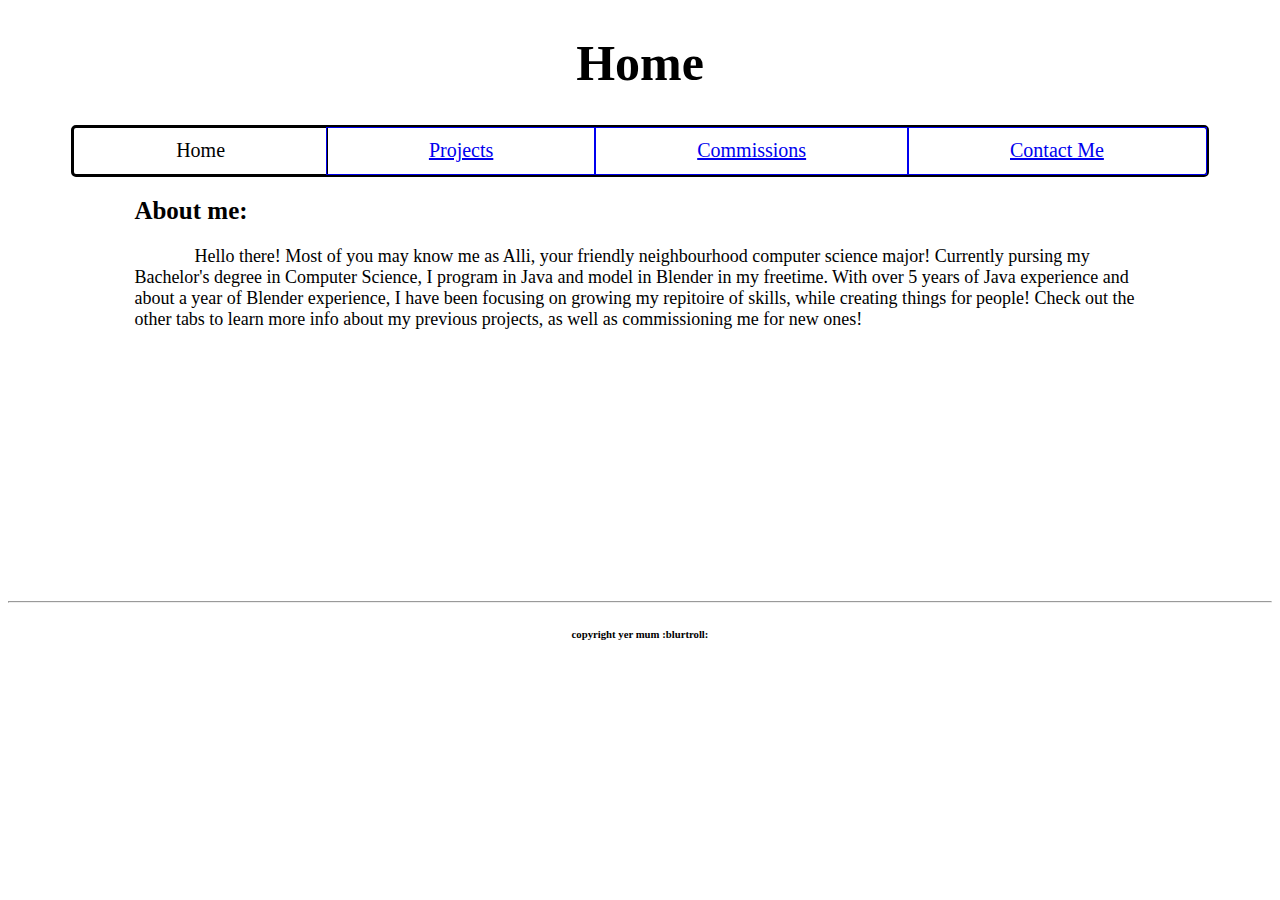
==== index.html @ b537ff71 "Update index.html" ====
<!-- index.html --> 
<!DOCTYPE html> 
<html> 
  <head>
    <title>Alli's Homepage</title>
    <meta name="viewport" content="width=device-width, initial-scale=1.0"></meta>
    <link rel="stylesheet" href="index.css">
  </head>
  <body>
    <h1>Home</h1>
    <div style="text-align:center;">
      <div class="menubar">
        <div class="menuitem">Home</div>
        <a href="projects.html" class="menuitem"><div>Projects</div></a>
        <a href="commissions.html" class="menuitem"><div>Commissions</div></a>
        <a href="contact.html" class="menuitem"><div>Contact Me</div></a>
      </div>
    </div>
    <div class="aboutme">
      <h2 style="font-size:25px;">
        About me:
      </h2>
      <p class="aboutmep">
        Hello there! Most of you may know me as Alli, your friendly neighbourhood computer science
        major! Currently pursing my Bachelor's degree in Computer Science, I program in Java and
        model in Blender in my freetime. With over 5 years of Java experience and about a year of Blender
        experience, I have been focusing on growing my repitoire of skills, while creating things for
        people! Check out the other tabs to learn more info about my previous projects, as well as
        commissioning me for new ones!
      </p>
    </div>
    <hr>
  </body>
  <footer>
    <h6>
      copyright yer mum :blurtroll:
    </h6>
  </footer>
</html>
---- index.css ----
h1 {
  text-align:center;
  font-size:50px;
}

.menuitem {
  outline: 1px solid;
  flex-grow: 100;
  font-size: 20px;
  padding:1%;
}

.menubar {
  margin-left:5%;
  margin-right:5%;
  border-style: solid;
  border-width: 3px;
  border-radius:5px;
  display: flex;
  flex-direction: row;
  align-items: space-around;
  align-content:space-around;
  flex-wrap: wrap;
}

.aboutme {
  margin-left:10%;
  margin-right:10%;
}

.aboutmep {
  font-size:18px;
  padding-bottom:25%;
  text-indent:45pt;
}

footer {
  text-align:center;
}
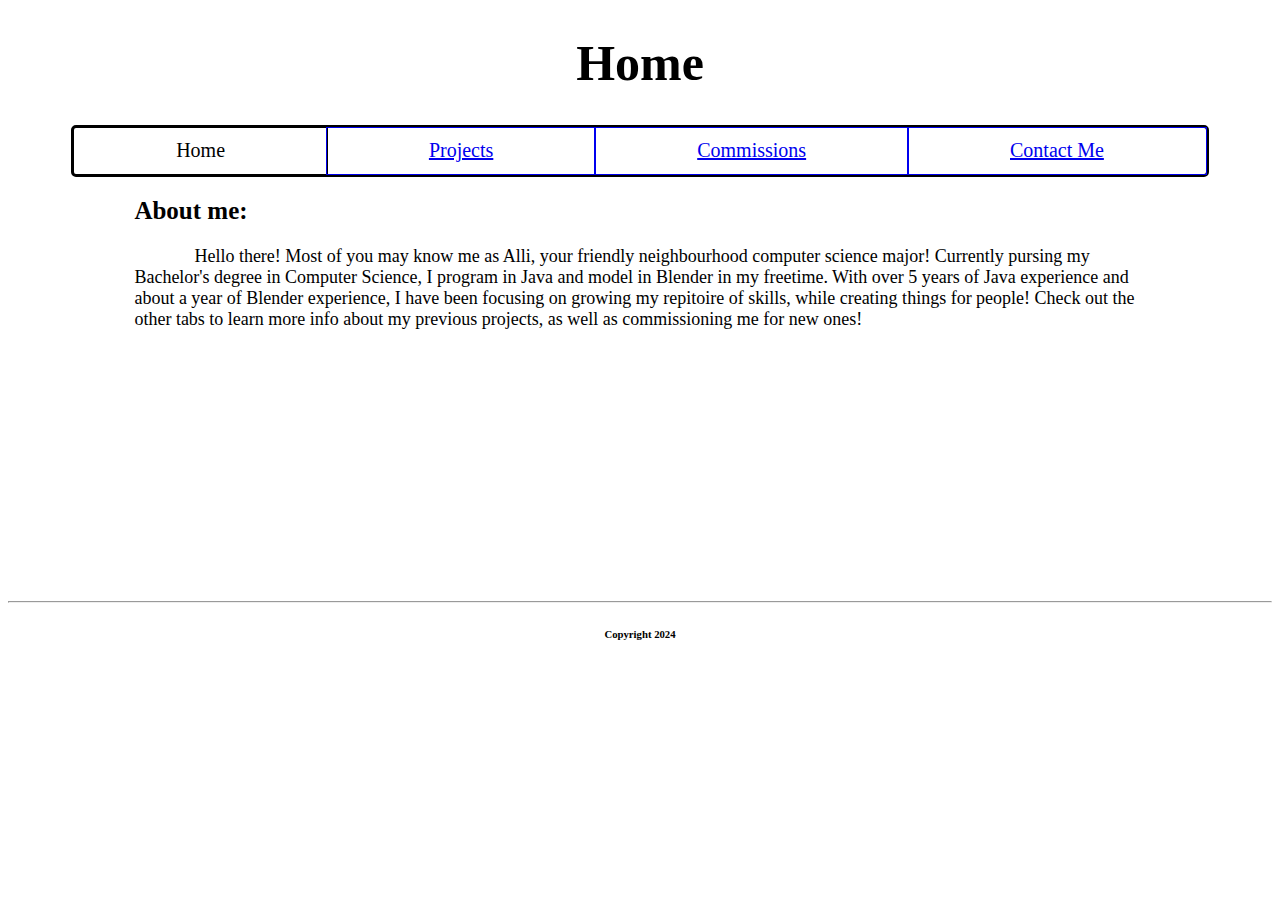
==== commit 21a7ed5b: "Update index.html" ====
--- a/index.html
+++ b/index.html
@@ -33,7 +33,7 @@
   </body>
   <footer>
     <h6>
-      copyright yer mum :blurtroll:
+      Copyright 2024
     </h6>
   </footer>
 </html>
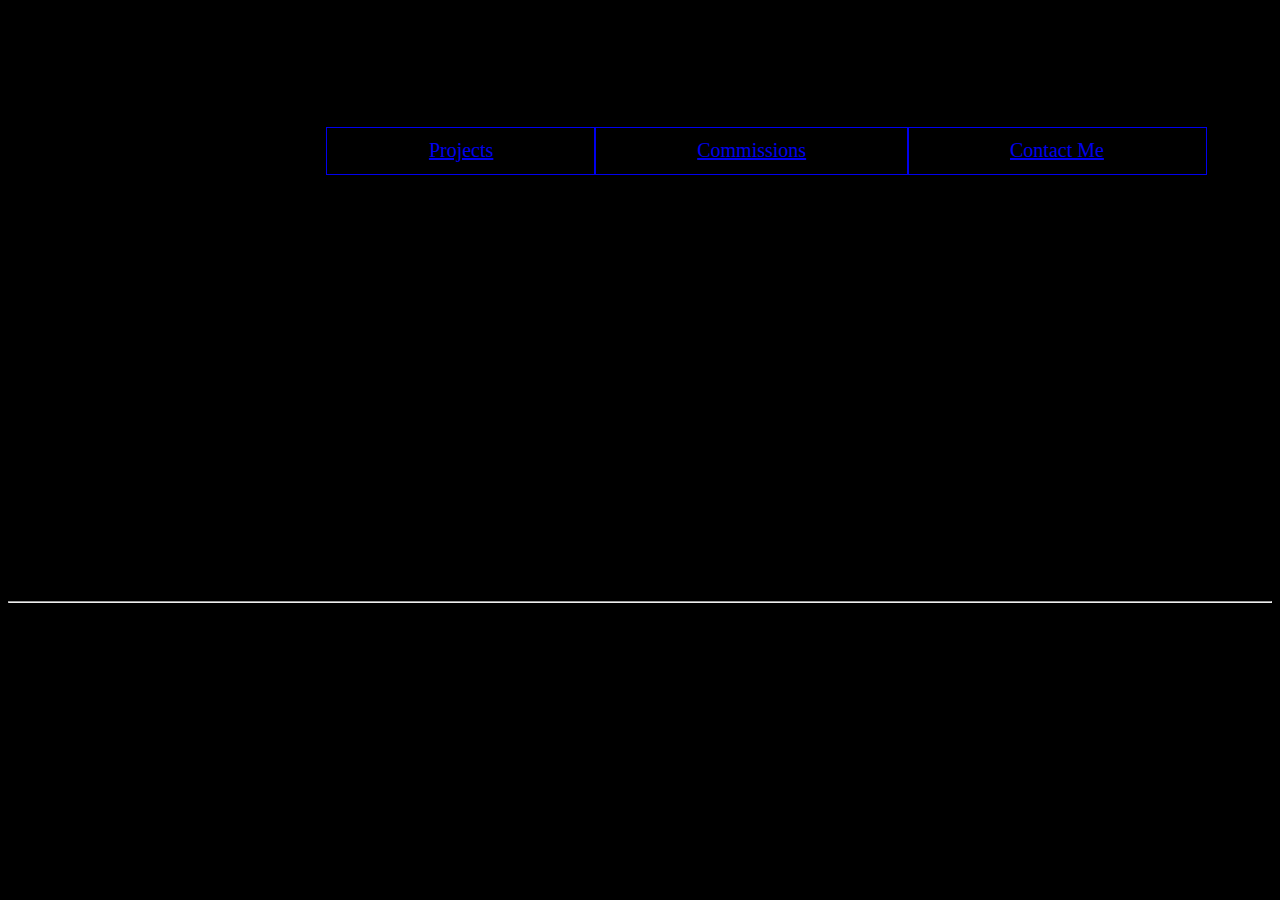
==== commit a6e4ee9f: "Update index.html" ====
--- a/index.html
+++ b/index.html
@@ -5,6 +5,7 @@
     <title>Alli's Homepage</title>
     <meta name="viewport" content="width=device-width, initial-scale=1.0"></meta>
     <link rel="stylesheet" href="index.css">
+    <link rel="stylesheet" href="main.css">
   </head>
   <body>
     <h1>Home</h1>
--- a/main.css
+++ b/main.css
@@ -0,0 +1,3 @@
+html {
+  background-color:black;
+}
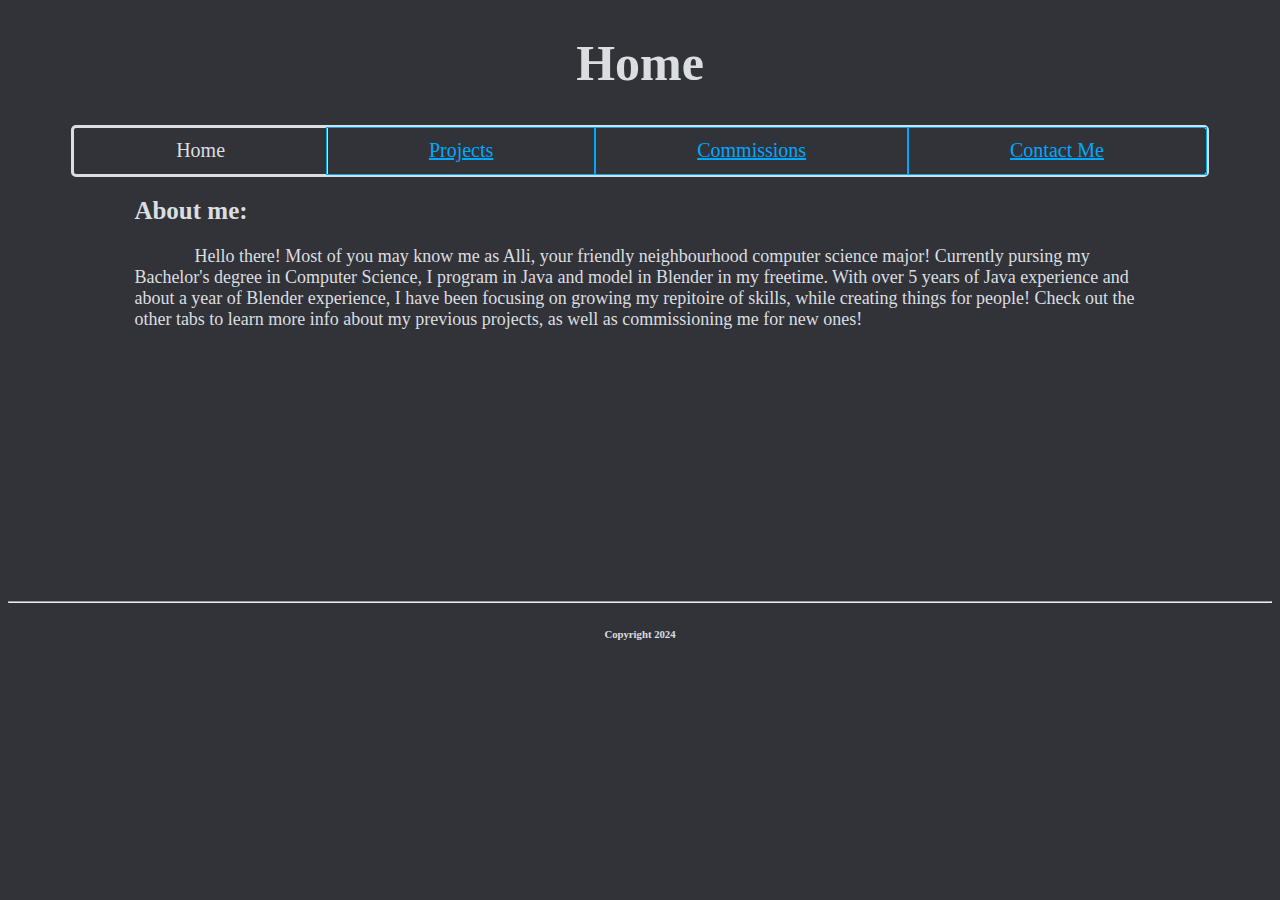
==== commit 0731d77e: "Update index.html" ====
--- a/index.html
+++ b/index.html
@@ -6,6 +6,9 @@
     <meta name="viewport" content="width=device-width, initial-scale=1.0"></meta>
     <link rel="stylesheet" href="index.css">
     <link rel="stylesheet" href="main.css">
+    <link rel="preconnect" href="https://fonts.googleapis.com">
+    <link rel="preconnect" href="https://fonts.gstatic.com" crossorigin>
+    <link href="https://fonts.googleapis.com/css2?family=Londrina+Solid:wght@100;300;400;900&display=swap" rel="stylesheet">
   </head>
   <body>
     <h1>Home</h1>
--- a/main.css
+++ b/main.css
@@ -1,3 +1,9 @@
 html {
-  background-color:black;
+  background-color: #313338;
+  color: #DBDEE1;
+  border-color: #DBDEE1;
 }
+
+a {
+  color: #00A8FC;
+}
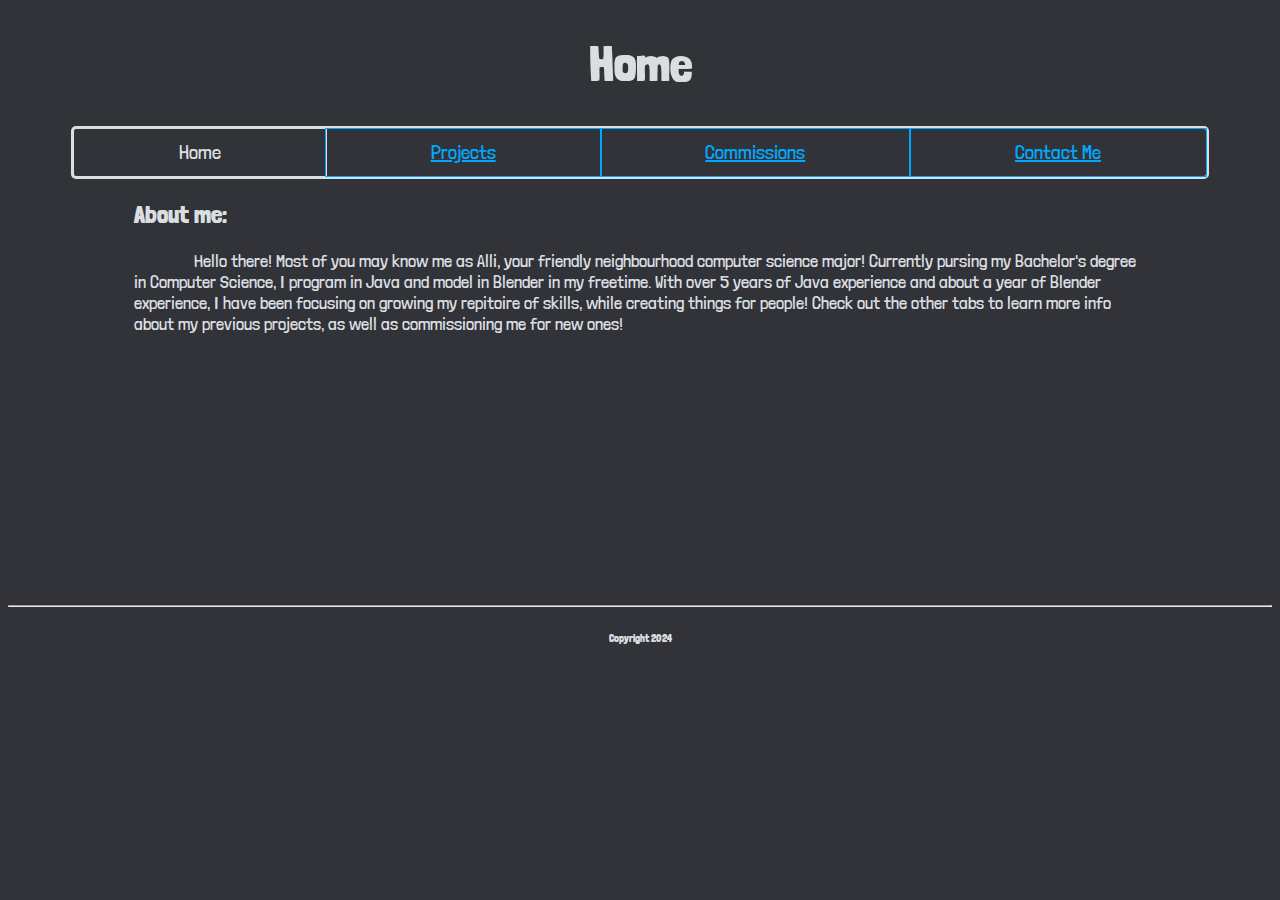
==== commit c43a80a5: "Update index.html" ====
--- a/index.html
+++ b/index.html
@@ -9,6 +9,7 @@
     <link rel="preconnect" href="https://fonts.googleapis.com">
     <link rel="preconnect" href="https://fonts.gstatic.com" crossorigin>
     <link href="https://fonts.googleapis.com/css2?family=Londrina+Solid:wght@100;300;400;900&display=swap" rel="stylesheet">
+    <link rel="icon" href=icon.png>
   </head>
   <body>
     <h1>Home</h1>
--- a/main.css
+++ b/main.css
@@ -2,6 +2,9 @@
   background-color: #313338;
   color: #DBDEE1;
   border-color: #DBDEE1;
+  font-family: "Londrina Solid", sans-serif;
+  font-weight: 300;
+  font-style: normal;
 }
 
 a {
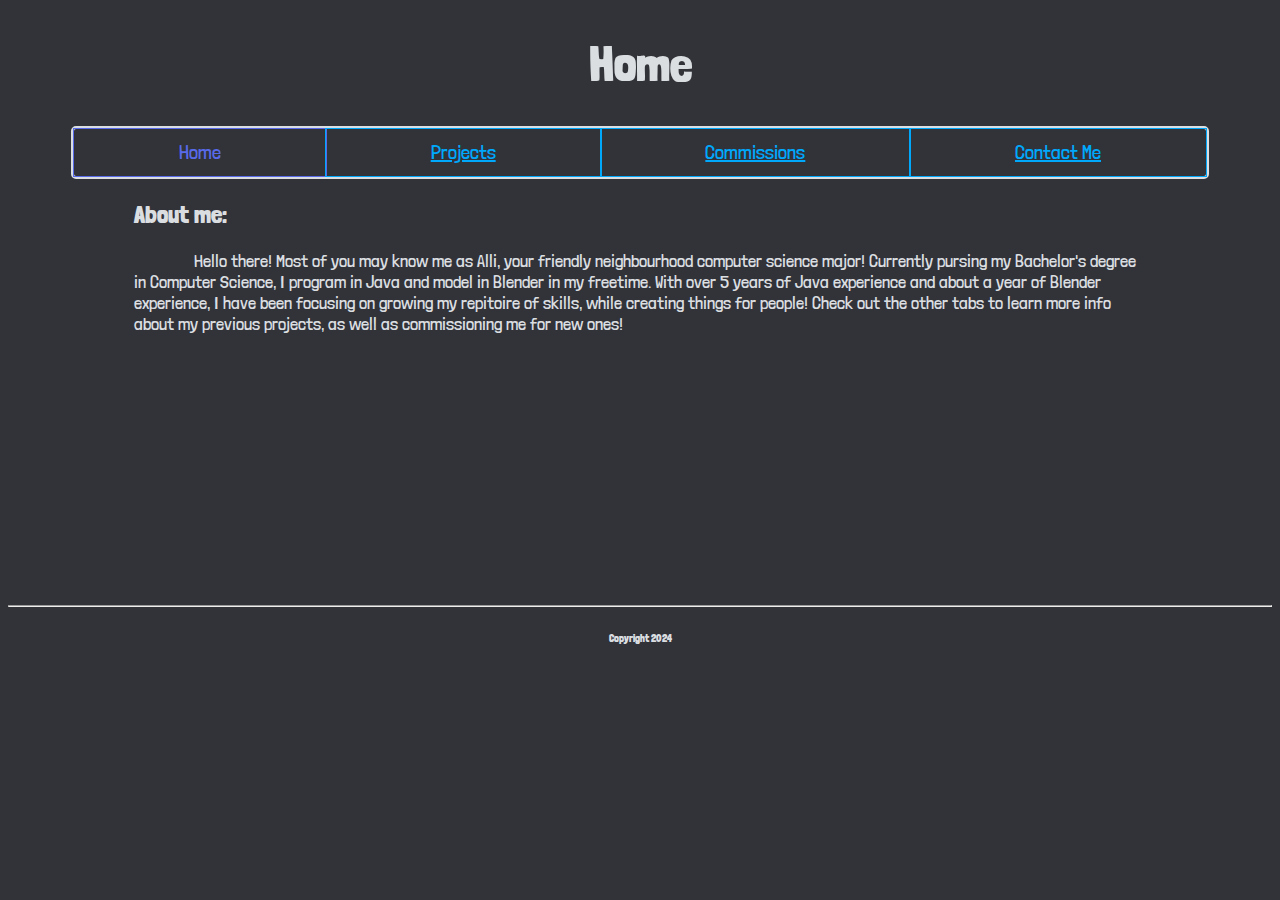
==== commit b7553b18: "Update index.html" ====
--- a/index.html
+++ b/index.html
@@ -15,7 +15,7 @@
     <h1>Home</h1>
     <div style="text-align:center;">
       <div class="menubar">
-        <div class="menuitem">Home</div>
+        <div style="color:#586AEA" class="menuitem">Home</div>
         <a href="projects.html" class="menuitem"><div>Projects</div></a>
         <a href="commissions.html" class="menuitem"><div>Commissions</div></a>
         <a href="contact.html" class="menuitem"><div>Contact Me</div></a>
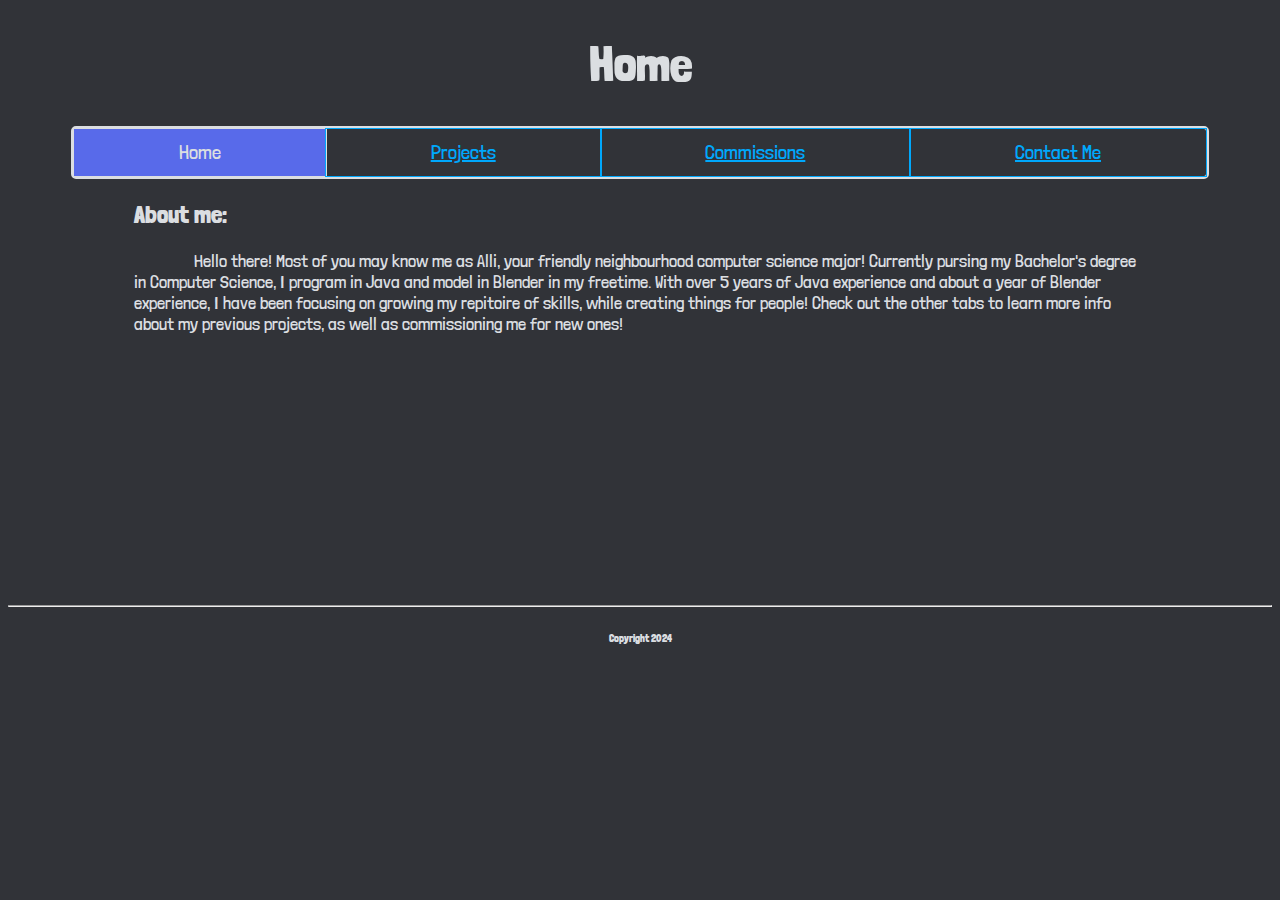
==== commit 31cde9d2: "Update index.html" ====
--- a/index.html
+++ b/index.html
@@ -15,7 +15,7 @@
     <h1>Home</h1>
     <div style="text-align:center;">
       <div class="menubar">
-        <div style="color:#586AEA" class="menuitem">Home</div>
+        <div style="background-color:#586AEA" class="menuitem">Home</div>
         <a href="projects.html" class="menuitem"><div>Projects</div></a>
         <a href="commissions.html" class="menuitem"><div>Commissions</div></a>
         <a href="contact.html" class="menuitem"><div>Contact Me</div></a>
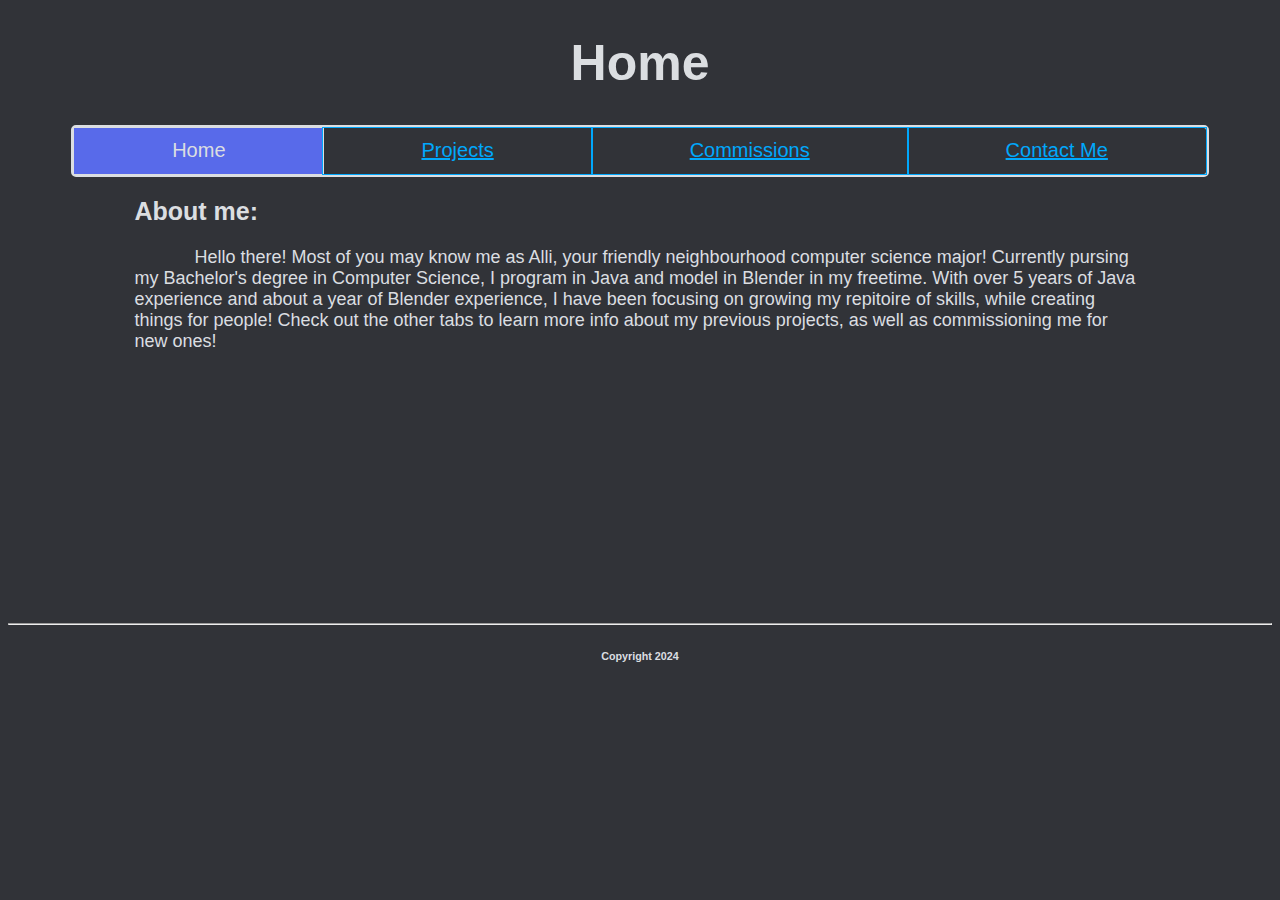
==== commit b762f90e: "Update index.html" ====
--- a/index.html
+++ b/index.html
@@ -8,7 +8,7 @@
     <link rel="stylesheet" href="main.css">
     <link rel="preconnect" href="https://fonts.googleapis.com">
     <link rel="preconnect" href="https://fonts.gstatic.com" crossorigin>
-    <link href="https://fonts.googleapis.com/css2?family=Londrina+Solid:wght@100;300;400;900&display=swap" rel="stylesheet">
+    <link href="https://fonts.googleapis.com/css2?family=Corben:wght@400;700&display=swap" rel="stylesheet">
     <link rel="icon" href=icon.png>
   </head>
   <body>
